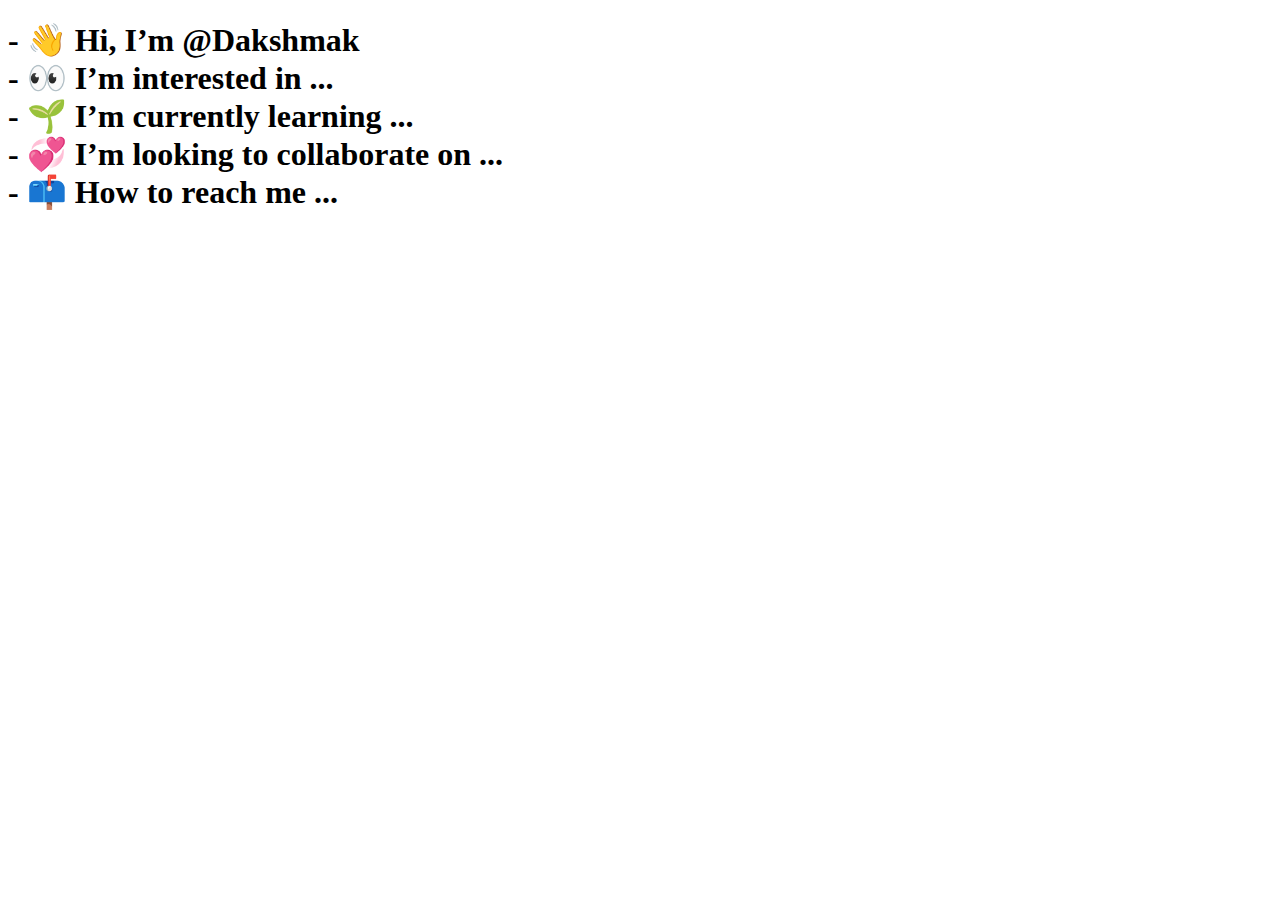
==== index.html @ 1baa2506 "Open graph tag" ====
<!DOCTYPE html>
<html>
    <head>
        <meta property="og:title" content="Dax Makavana | Web developer" />
        <meta property="og:description" content="Making Web AWESOME!" />
        <meta property="og:image" content="https://i.pinimg.com/474x/61/48/c8/6148c84e1e35ab6875a0069e977b0a11.jpg" />
        <meta property="og:url" content="https://dakshmak.github.io/me" />
        <meta property="og:type" content="website" />
        <link rel="shortcut icon" type="image" href="https://i.pinimg.com/474x/61/48/c8/6148c84e1e35ab6875a0069e977b0a11.jpg">
        <title>
        </title>
    </head>

<body>

<h1>- 👋 Hi, I’m @Dakshmak<br>
- 👀 I’m interested in ...<br>
- 🌱 I’m currently learning ...<br>
- 💞 I’m looking to collaborate on ...<br>
- 📫 How to reach me ...</h1>

</body>
</html>
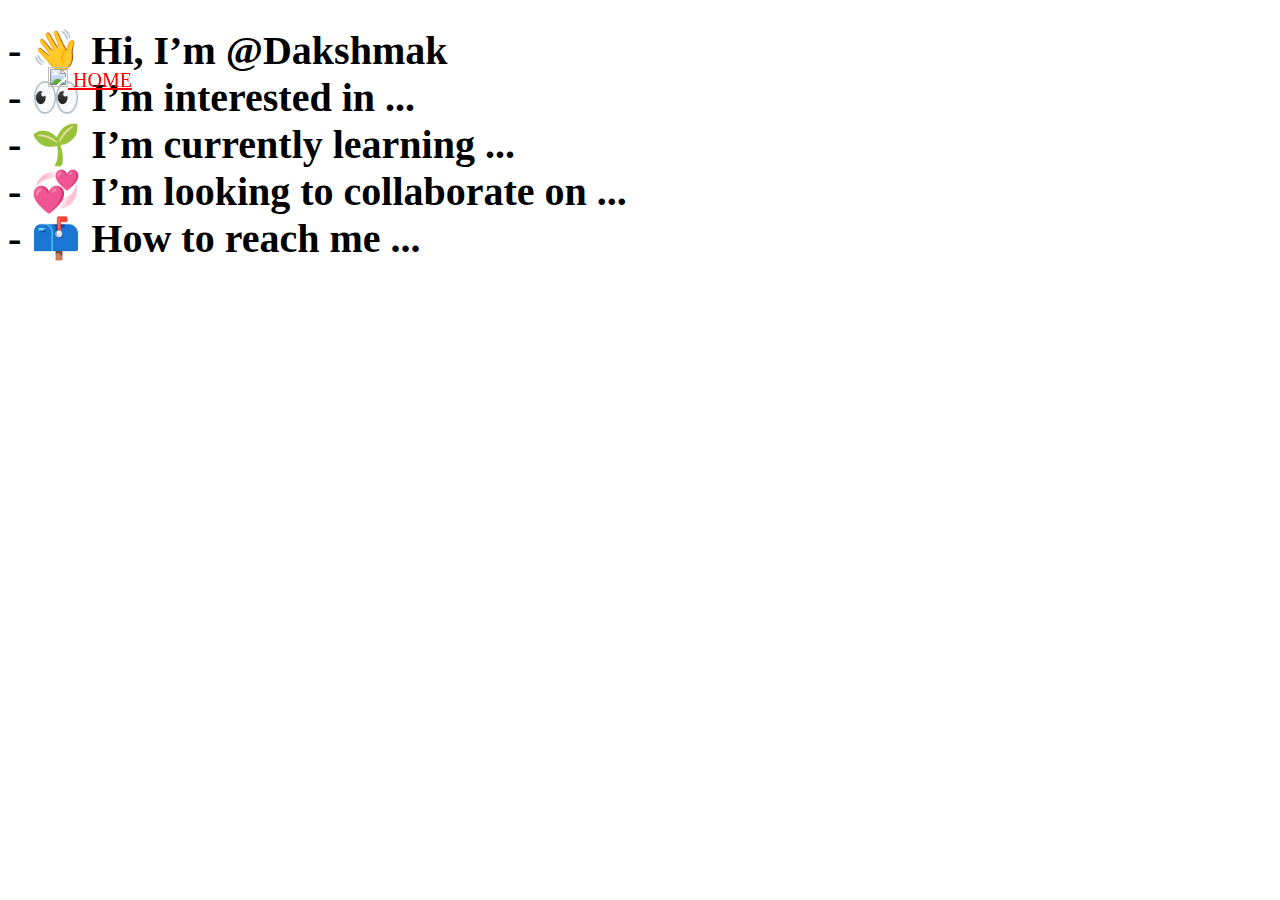
==== commit f13b5873: "navbar" ====
--- a/index.html
+++ b/index.html
@@ -1,17 +1,42 @@
 <!DOCTYPE html>
 <html>
     <head>
-        <meta property="og:title" content="Dax Makavana | Web developer" />
-        <meta property="og:description" content="Making Web AWESOME!" />
+        <meta name="twitter:card" content="website" />
+        <meta name="twitter:site" content="https://dakshmak.github.io/me/" />
+        <meta name="twitter:title" content="Dax Makavana | Front end Developer" />
+        <meta name="twitter:description" content="I AM AWESOME WEB DEVELOPER!" />
+        <meta name="twitter:image" content="https://i.pinimg.com/474x/61/48/c8/6148c84e1e35ab6875a0069e977b0a11.jpg" />
+        <meta property="og:title" content="Dax Makavana | Front end Developer" />
+        <meta property="og:description" content="I AM AWESOME WEB DEVELOPER!" />
         <meta property="og:image" content="https://i.pinimg.com/474x/61/48/c8/6148c84e1e35ab6875a0069e977b0a11.jpg" />
-        <meta property="og:url" content="https://dakshmak.github.io/me" />
+        <meta property="og:url" content="https://dakshmak.github.io/me/" />
         <meta property="og:type" content="website" />
         <link rel="shortcut icon" type="image" href="https://i.pinimg.com/474x/61/48/c8/6148c84e1e35ab6875a0069e977b0a11.jpg">
-        <title>
-        </title>
+        <title>Dax Makavana</title>
+        <style> 
+        body{
+      
+        }
+        #bg-image{
+            background:url(https://initialcommit.com/img/initialcommit/frontend-development-skills.jpg);
+            background-attachment: fixed;
+            background-size: cover;
+        }
+        .navigasn{
+            text-align: center;position: fixed;float: left;padding: 20px;color: red;
+        }          
+        body{
+            font-family: 'Times New Roman', Times, serif;
+            font-size: 20px;
+        }
+        </style>
     </head>
 
-<body>
+<body id="bg-image">
+    <div class="navigasn">
+        <a href="#" class="navigasn"><img src="https://encrypted-tbn0.gstatic.com/images?q=tbn:ANd9GcTEPcEEnGO0LCvZBjeA7e3Iw6h_Rpl5vX0S5A&usqp=CAU"style="width:20px;height:20px"><span>&nbspHOME</span></a>
+    </div>
+    
 
 <h1>- 👋 Hi, I’m @Dakshmak<br>
 - 👀 I’m interested in ...<br>
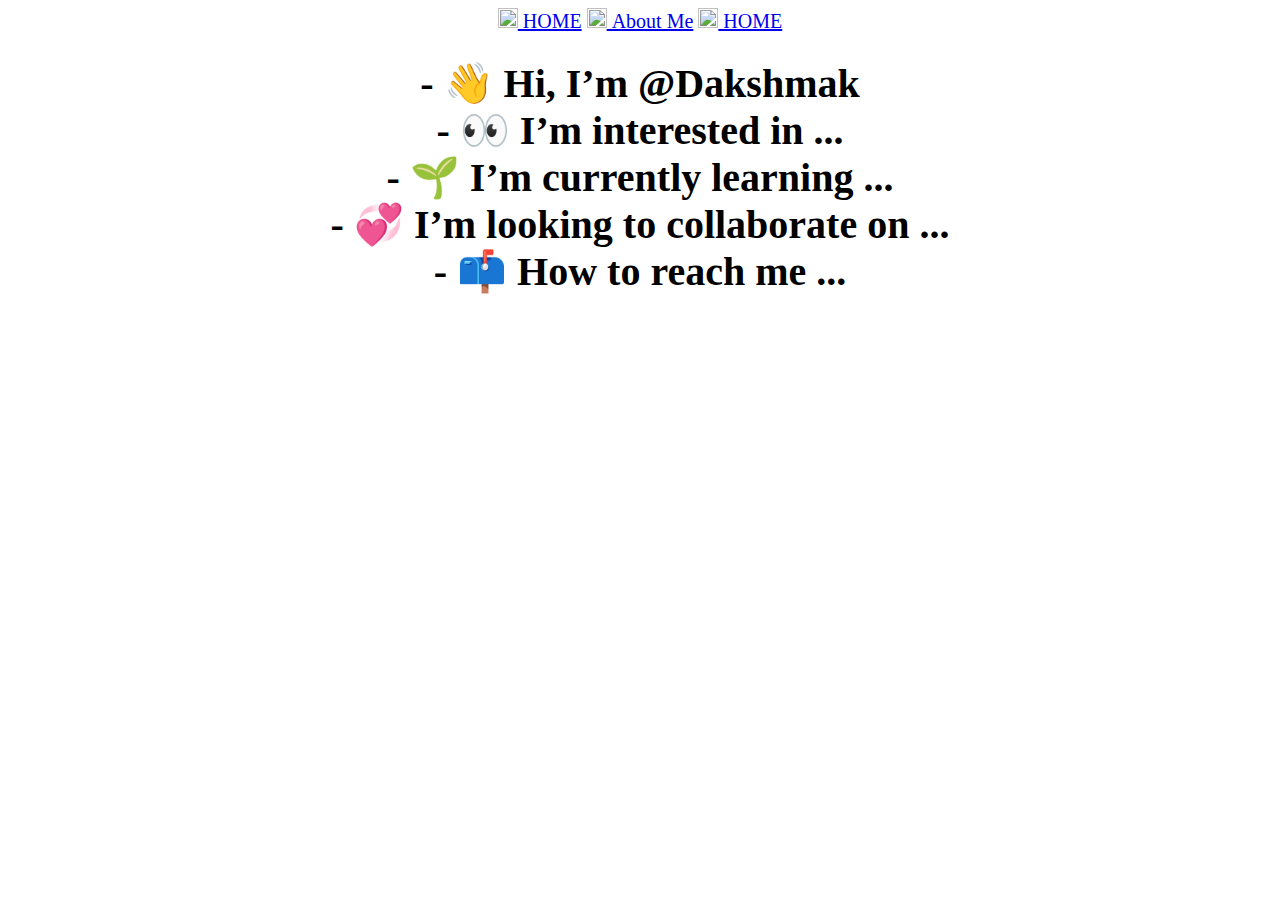
==== commit 867ddabb: "navigasn" ====
--- a/index.html
+++ b/index.html
@@ -22,19 +22,19 @@
             background-attachment: fixed;
             background-size: cover;
         }
-        .navigasn{
-            text-align: center;position: fixed;float: left;padding: 20px;color: red;
-        }          
         body{
             font-family: 'Times New Roman', Times, serif;
             font-size: 20px;
+            text-align: center;
         }
         </style>
     </head>
 
 <body id="bg-image">
-    <div class="navigasn">
-        <a href="#" class="navigasn"><img src="https://encrypted-tbn0.gstatic.com/images?q=tbn:ANd9GcTEPcEEnGO0LCvZBjeA7e3Iw6h_Rpl5vX0S5A&usqp=CAU"style="width:20px;height:20px"><span>&nbspHOME</span></a>
+    <div>
+        <a href="#"><img src="https://cdn3.iconfinder.com/data/icons/google-material-design-icons/48/ic_home_48px-512.png"style="width:20px;height:20px;"><span>&nbsp;HOME</span></a>
+        <a href="#about"><img src="https://raw.githubusercontent.com/SarthakJShetty/SarthakJShetty.github.io/master/images/icons/about_me.png"style="width: 20px;height: 20px;"><span>&nbsp;About Me</span></a> 
+        <a href="#"><img src="https://encrypted-tbn0.gstatic.com/images?q=tbn:ANd9GcTEPcEEnGO0LCvZBjeA7e3Iw6h_Rpl5vX0S5A&usqp=CAU"style="width:20px;height:20px;"><span>&nbsp;HOME</span></a>   
     </div>
     
 
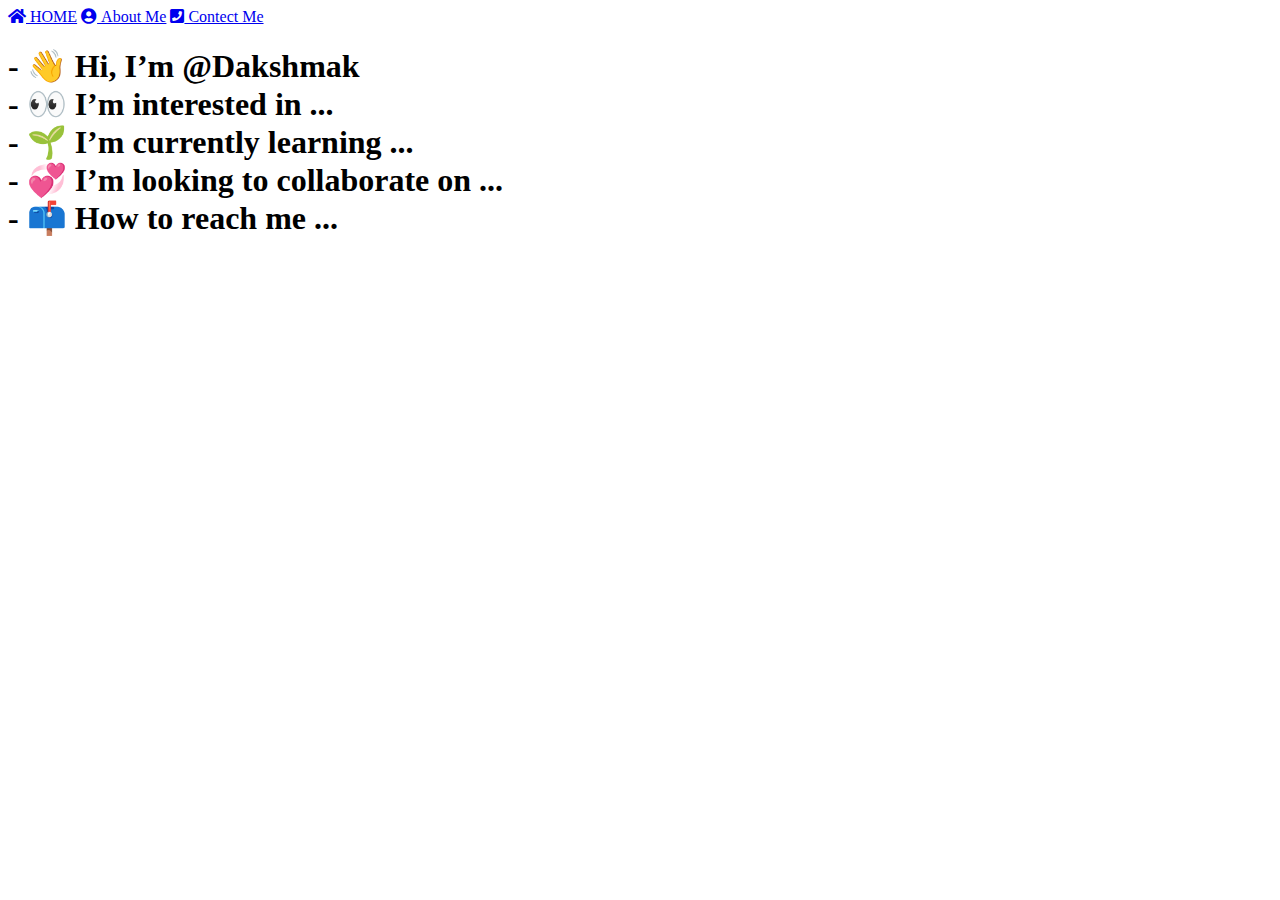
==== commit 5a9945aa: "navbar" ====
--- a/index.html
+++ b/index.html
@@ -1,6 +1,7 @@
 <!DOCTYPE html>
 <html>
     <head>
+        <meta name="viewport" content="width=device-width, initial-scale=1">
         <meta name="twitter:card" content="website" />
         <meta name="twitter:site" content="https://dakshmak.github.io/me/" />
         <meta name="twitter:title" content="Dax Makavana | Front end Developer" />
@@ -12,29 +13,16 @@
         <meta property="og:url" content="https://dakshmak.github.io/me/" />
         <meta property="og:type" content="website" />
         <link rel="shortcut icon" type="image" href="https://i.pinimg.com/474x/61/48/c8/6148c84e1e35ab6875a0069e977b0a11.jpg">
+        <link rel="stylesheet" href="https://use.fontawesome.com/releases/v5.2.0/css/all.css">
         <title>Dax Makavana</title>
-        <style> 
-        body{
-      
-        }
-        #bg-image{
-            background:url(https://initialcommit.com/img/initialcommit/frontend-development-skills.jpg);
-            background-attachment: fixed;
-            background-size: cover;
-        }
-        body{
-            font-family: 'Times New Roman', Times, serif;
-            font-size: 20px;
-            text-align: center;
-        }
-        </style>
+        <link rel="stylesheet" href="C:\Users\daksh\OneDrive\Desktop\Dax\style.css">
     </head>
 
-<body id="bg-image">
-    <div>
-        <a href="#"><img src="https://cdn3.iconfinder.com/data/icons/google-material-design-icons/48/ic_home_48px-512.png"style="width:20px;height:20px;"><span>&nbsp;HOME</span></a>
-        <a href="#about"><img src="https://raw.githubusercontent.com/SarthakJShetty/SarthakJShetty.github.io/master/images/icons/about_me.png"style="width: 20px;height: 20px;"><span>&nbsp;About Me</span></a> 
-        <a href="#"><img src="https://encrypted-tbn0.gstatic.com/images?q=tbn:ANd9GcTEPcEEnGO0LCvZBjeA7e3Iw6h_Rpl5vX0S5A&usqp=CAU"style="width:20px;height:20px;"><span>&nbsp;HOME</span></a>   
+<body>
+    <div class="navbar">
+        <a href="#"onMouseOver="this.style.color='lightblue'" onMouseOut="this.style.color='black'"><i class="fas fa-home"></i><span>&nbsp;HOME</span></a>
+        <a href="#about"onMouseOver="this.style.color='lightblue'" onMouseOut="this.style.color='black'"><i class="fas fa-user-circle"></i><span>&nbsp;About Me</span></a> 
+        <a href="#contectme"onMouseOver="this.style.color='lightblue'" onMouseOut="this.style.color='black'"><i class="fas fa-phone-square"></i><span>&nbsp;Contect Me</span></a>   
     </div>
     
 
